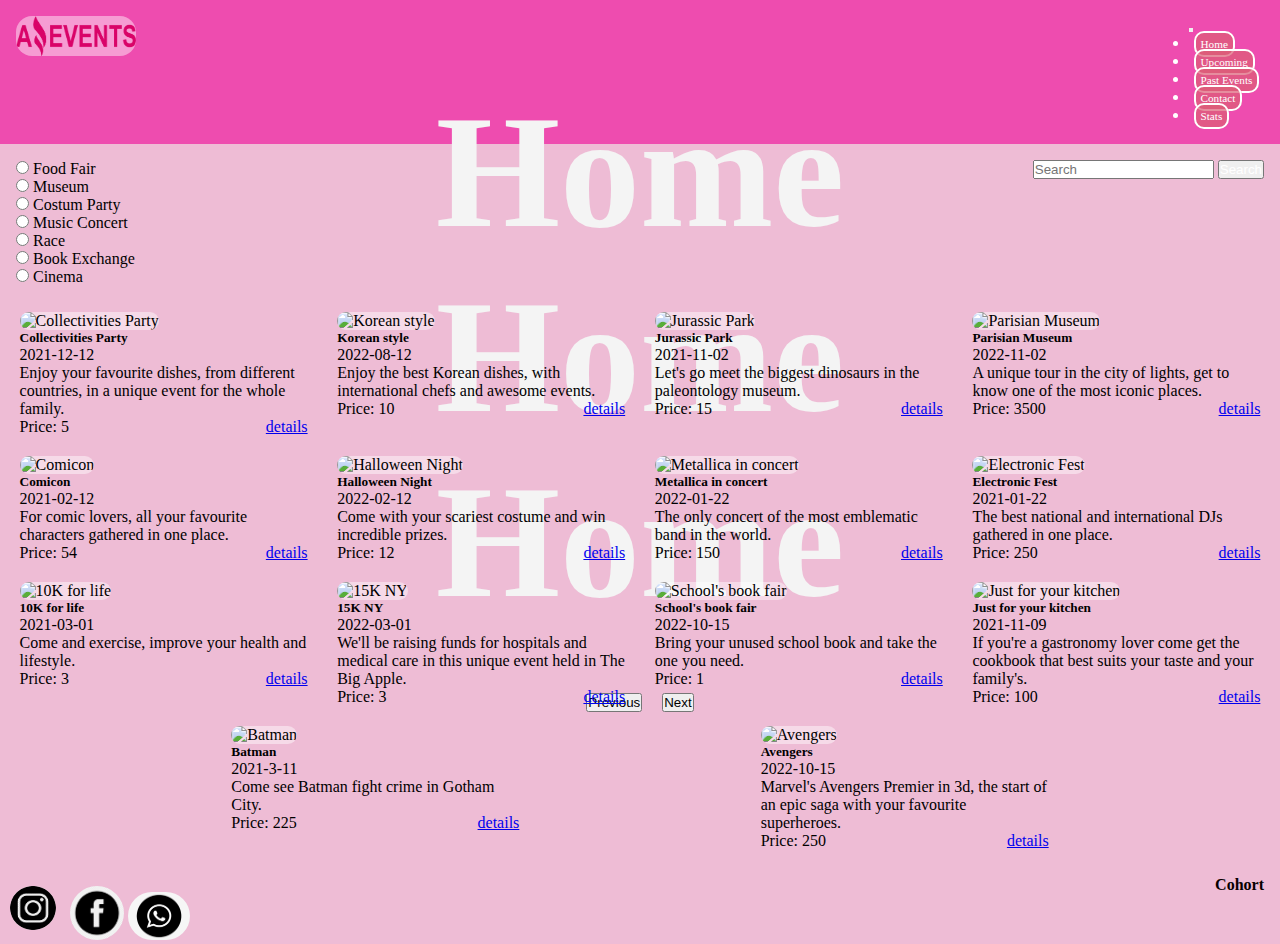
==== index.html @ a5d9b29f "task2" ====
<!DOCTYPE html>
<html lang="en">
<head>
    <meta charset="UTF-8">
    <meta http-equiv="X-UA-Compatible" content="IE=edge">
    <meta name="viewport" content="width=device-width, initial-scale=1.0">
    <link rel="stylesheet" href="./Assets/styles/style.css">
    <link rel="shortcut icon" href="./Assets/images/LogoAmazingEvents.png" type="image/x-icon">

    <title>HOME | Amazing Events</title>
    <link href="https://cdn.jsdelivr.net/npm/bootstrap@5.2.3/dist/css/bootstrap.min.css" rel="stylesheet" integrity="sha384-rbsA2VBKQhggwzxH7pPCaAqO46MgnOM80zW1RWuH61DGLwZJEdK2Kadq2F9CUG65" crossorigin="anonymous">

</head>
<body>
    <header>
        <div class="headertop">
          <div class="logo">
            <img src="./Assets/images/LogoAmazingEvents.png" alt="">
            </div>
            <nav class="navbar navbar-expand-lg bg-body-tertiary">
              <div class="container-fluid">
                <button class="navbar-toggler" type="button" data-bs-toggle="collapse" data-bs-target="#navbarNav" aria-controls="navbarNav" aria-expanded="false" aria-label="Toggle navigation">
                  <span class="navbar-toggler-icon"></span>
                </button>
                <div class="collapse navbar-collapse" id="navbarNav">
                  <ul class="navbar-nav">
                    <li class="nav-item">
                      <a class="nav-link" href="#">Home</a>
                    </li>
                    <li class="nav-item">
                      <a class="nav-link" href="./upcoming.html">Upcoming</a>
                    </li>
                    <li class="nav-item">
                      <a class="nav-link" href="./past.html">Past Events</a>
                    </li>
                    <li class="nav-item">
                      <a class="nav-link" href="./contact.html">Contact</a>
                    </li>
                    <li class="nav-item">
                      <a class="nav-link" href="./stats.html">Stats</a>
                    </li>
                    
                  </ul>
                </div>
              </div>
            </nav>
        </div>
    </header>
    <main>
      <div class="titulo">
      <div id="carouselExampleControls" class="carousel slide" data-bs-ride="carousel">
        <div class="carousel-inner">
          <div class="carousel-item active">
            <h1>Home</h1>
          </div>
          <div class="carousel-item">
            <h1>Home</h1>
          </div>
          <div class="carousel-item">
            <h1>Home</h1>
          </div>
        </div>
        <button class="carousel-control-prev" type="button" data-bs-target="#carouselExampleControls" data-bs-slide="prev">
          <span class="carousel-control-prev-icon" aria-hidden="true"></span>
          <span class="visually-hidden">Previous</span>
        </button>
        <button class="carousel-control-next" type="button" data-bs-target="#carouselExampleControls" data-bs-slide="next">
          <span class="carousel-control-next-icon" aria-hidden="true"></span>
          <span class="visually-hidden">Next</span>
        </button>
      </div>
      </div>
        <div class="category-search">
            <div class="category">
            <div class="form-check form-check-inline">
                <input class="form-check-input" type="radio" name="inlineRadioOptions" id="inlineRadio1" value="option1">
                <label class="form-check-label" for="inlineRadio1">Food Fair</label>
              </div>
              <div class="form-check form-check-inline">
                <input class="form-check-input" type="radio" name="inlineRadioOptions" id="inlineRadio2" value="option2">
                <label class="form-check-label" for="inlineRadio2">Museum</label>
              </div>
              <div class="form-check form-check-inline">
                <input class="form-check-input" type="radio" name="inlineRadioOptions" id="inlineRadio3" value="option1">
                <label class="form-check-label" for="inlineRadio3">Costum Party</label>
              </div>
              <div class="form-check form-check-inline">
                <input class="form-check-input" type="radio" name="inlineRadioOptions" id="inlineRadio4" value="option2">
                <label class="form-check-label" for="inlineRadio4">Music Concert</label>
              </div>
              <div class="form-check form-check-inline">
                <input class="form-check-input" type="radio" name="inlineRadioOptions" id="inlineRadio5" value="option2">
                <label class="form-check-label" for="inlineRadio5">Race</label>
              </div>
              <div class="form-check form-check-inline">
                <input class="form-check-input" type="radio" name="inlineRadioOptions" id="inlineRadio6" value="option2">
                <label class="form-check-label" for="inlineRadio6">Book Exchange</label>
              </div>
              <div class="form-check form-check-inline">
                <input class="form-check-input" type="radio" name="inlineRadioOptions" id="inlineRadio7" value="option2">
                <label class="form-check-label" for="inlineRadio7">Cinema</label>
              </div>
            
            </div>
              <div class="searchthing" data-bs-theme="dark">
              <form class="d-flex" role="search">
                <input class="form-control me-2" type="search" placeholder="Search" aria-label="Search">
                <button class="btn btn-outline-success bg-dark" type="submit" style="color: white;">Search</button>
              </form>
              </div>
        </div>

        <div id="cards-section" class="card-position">
            
        </div>
    </main>
    <footer>
        
            <div>
                <img class="insta" src="./Assets/images/insta-logo.png" alt="insta-logo">
                <img class="face" src="./Assets/images/face-logo.png" alt="face-logo">
                <img class="whats" src="./Assets/images/whats-logo.png" alt="whatsapp-logo">
            </div>
            <div>
             <h4>
                Cohort  
             </h4>
            </div>
      
    </footer>
    <script src="https://cdn.jsdelivr.net/npm/bootstrap@5.2.3/dist/js/bootstrap.bundle.min.js" integrity="sha384-kenU1KFdBIe4zVF0s0G1M5b4hcpxyD9F7jL+jjXkk+Q2h455rYXK/7HAuoJl+0I4" crossorigin="anonymous"></script>
    <script src="./Assets/js/datos.js"></script>
    <script src="./Assets/js/home.js"></script>
</body>
</html>
---- Assets/styles/style.css ----
*{
    box-sizing: border-box;
    padding: 0%;
    margin: 0%;   
}
body {
    background-color: rgb(244, 244, 244);
    min-height: 60vh;
    background-color: rgb(238, 188, 213);
}

header {
    background-color: rgba(238, 43, 163, 0.774);
    height: 5rem;
    display: flex;
    flex-direction: column;
    justify-content: space-between;
    color: white;
    padding: 0,8rem;
}
.navbar a {
    color: white;
    background-color:rgba(220, 93, 118, 0.705);
    text-decoration: none;
    font-size: 0.7rem;
    border: 2px solid white;
    border-radius: 10px;
    padding: 0.3rem;
    margin: 0.3rem;
}
.navbar a:hover {
    color: black;
    background-color: white;
    text-decoration: none;
    font-size: 0.7rem;
    padding: 0.3rem;
    border-radius: 10px;
}
.headertop {
    display: flex;
    justify-content: space-between;
    flex-wrap: wrap;
    padding: 1rem;
}

img, svg{
background-color: rgba(255, 255, 255, 0.446);
border-radius: 1rem;
    width: 120px;
    height: 40px;
}
main{
    min-height: 40rem;
    background-color: rgb(238, 188, 213);
    margin-bottom: 1rem;
}
.card-img-top{
    height: 9rem;
    width: 16rem;
}

.card-details{
    justify-content: center;
    display: flex;
    flex-wrap: wrap;
    padding-top: 6rem;
}
.text-details{
    background-color: white;
    display: flex;
    flex-direction: column;
    padding: 0.5rem;
    border-top-right-radius: 1rem;
    border-bottom-left-radius: 1rem;
}
.card-details img{
    width: 28rem;
    height: 16rem;
}
.row{
    display: flex;
    align-items: center;
}

.titulo {
    height: 4rem;
    background-color: rgba(238, 43, 163, 0.774);
    color:rgb(244, 244, 244);
    font-size: 5rem;
    text-align: center;
}

.category-search {
    display: flex;
    justify-content: space-between;
    flex-wrap: wrap;
    padding: 1rem;
}

.conttable{
    display: flex;
    justify-content: center;
}

.table{
    margin:0.5rem;
    display: flex;
    flex-direction: column;
    justify-content: center;
    width: 58.5rem !important;
}

.contform{
    font-size: 1.3rem;
    display: flex;
    justify-content: center;
}

.form{
    padding-top: 7rem;
    width: 30%;
}

footer {
    height: fit-content;
    color: rgb(8, 0, 0);
    display: flex;
    flex-direction: row;
    justify-content: space-between;
    flex-wrap: wrap;
    
}

footer h4{
    margin-right: 1rem;
}

.insta{
    width: 2.9rem;
    height: 2.8rem;
    margin: 0.6rem;
    border-radius: 2rem;
}
.face{
    width: 3.4rem;
    height: 3.4rem;
    border-radius: 3rem;
}
.whats{
    width: 3.9rem;
    height: 3rem;
    border-radius: 3rem;
}

main .card-position {
    display: flex;
    flex-direction: row;
    flex-wrap: wrap;
    justify-content: space-evenly;
}
.card {
    margin: 10px;
}

.botcard {
    display: flex;
    flex-direction: row;
    flex-wrap: nowrap;
    justify-content: space-between;
}
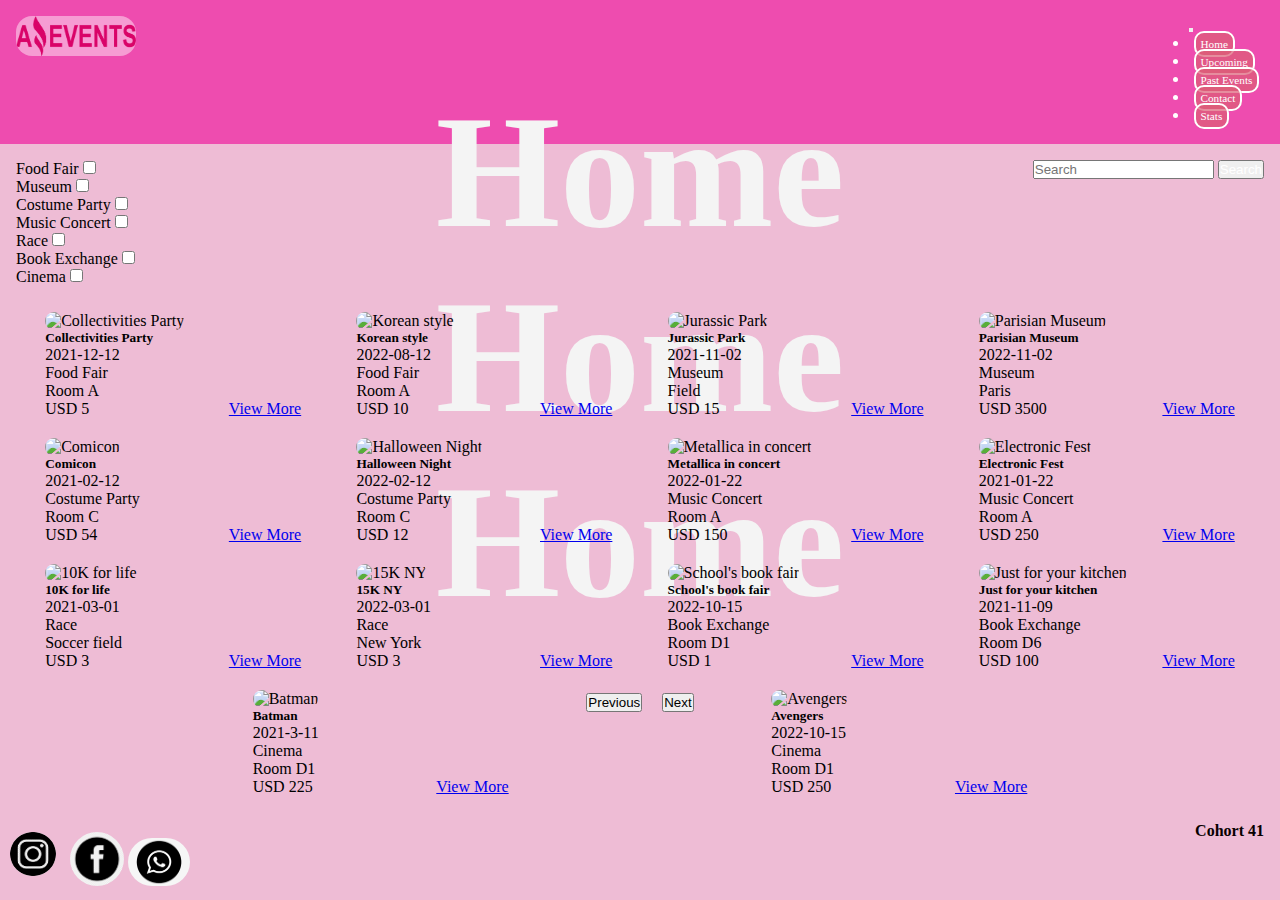
==== commit d4709a77: "filtrosydetails" ====
--- a/index.html
+++ b/index.html
@@ -15,7 +15,7 @@
     <header>
         <div class="headertop">
           <div class="logo">
-            <img src="./Assets/images/LogoAmazingEvents.png" alt="">
+            <img class="imglogo" src="./Assets/images/LogoAmazingEvents.png" alt="">
             </div>
             <nav class="navbar navbar-expand-lg bg-body-tertiary">
               <div class="container-fluid">
@@ -71,43 +71,17 @@
       </div>
       </div>
         <div class="category-search">
-            <div class="category">
-            <div class="form-check form-check-inline">
-                <input class="form-check-input" type="radio" name="inlineRadioOptions" id="inlineRadio1" value="option1">
-                <label class="form-check-label" for="inlineRadio1">Food Fair</label>
-              </div>
-              <div class="form-check form-check-inline">
-                <input class="form-check-input" type="radio" name="inlineRadioOptions" id="inlineRadio2" value="option2">
-                <label class="form-check-label" for="inlineRadio2">Museum</label>
-              </div>
-              <div class="form-check form-check-inline">
-                <input class="form-check-input" type="radio" name="inlineRadioOptions" id="inlineRadio3" value="option1">
-                <label class="form-check-label" for="inlineRadio3">Costum Party</label>
-              </div>
-              <div class="form-check form-check-inline">
-                <input class="form-check-input" type="radio" name="inlineRadioOptions" id="inlineRadio4" value="option2">
-                <label class="form-check-label" for="inlineRadio4">Music Concert</label>
-              </div>
-              <div class="form-check form-check-inline">
-                <input class="form-check-input" type="radio" name="inlineRadioOptions" id="inlineRadio5" value="option2">
-                <label class="form-check-label" for="inlineRadio5">Race</label>
-              </div>
-              <div class="form-check form-check-inline">
-                <input class="form-check-input" type="radio" name="inlineRadioOptions" id="inlineRadio6" value="option2">
-                <label class="form-check-label" for="inlineRadio6">Book Exchange</label>
-              </div>
-              <div class="form-check form-check-inline">
-                <input class="form-check-input" type="radio" name="inlineRadioOptions" id="inlineRadio7" value="option2">
-                <label class="form-check-label" for="inlineRadio7">Cinema</label>
-              </div>
-            
+
+            <div class="category" id="category-place">
             </div>
-              <div class="searchthing" data-bs-theme="dark">
-              <form class="d-flex" role="search">
-                <input class="form-control me-2" type="search" placeholder="Search" aria-label="Search">
+
+            <div class="searchthing" data-bs-theme="dark">
+              <form class="d-flex" role="search" >
+                <input class="form-control me-2" type="search" placeholder="Search" aria-label="Search" id="search-place">
                 <button class="btn btn-outline-success bg-dark" type="submit" style="color: white;">Search</button>
               </form>
-              </div>
+           </div>
+
         </div>
 
         <div id="cards-section" class="card-position">
@@ -123,7 +97,7 @@
             </div>
             <div>
              <h4>
-                Cohort  
+                Cohort 41 
              </h4>
             </div>
       
--- a/Assets/styles/style.css
+++ b/Assets/styles/style.css
@@ -43,7 +43,7 @@
     padding: 1rem;
 }
 
-img, svg{
+.imglogo{
 background-color: rgba(255, 255, 255, 0.446);
 border-radius: 1rem;
     width: 120px;
@@ -57,26 +57,26 @@
 .card-img-top{
     height: 9rem;
     width: 16rem;
+    border-radius: 1rem;
 }
 
 .card-details{
     justify-content: center;
     display: flex;
     flex-wrap: wrap;
-    padding-top: 6rem;
+    padding-top: 3rem;
+    padding-bottom: 3rem;
 }
-.text-details{
-    background-color: white;
+.staylist{
+    width: 94%;
+    background-color: rgba(255, 255, 255, 0.702);
     display: flex;
     flex-direction: column;
-    padding: 0.5rem;
+    padding: 0.2rem;
     border-top-right-radius: 1rem;
     border-bottom-left-radius: 1rem;
 }
-.card-details img{
-    width: 28rem;
-    height: 16rem;
-}
+
 .row{
     display: flex;
     align-items: center;
@@ -168,3 +168,26 @@
     flex-wrap: nowrap;
     justify-content: space-between;
 }
+
+.detailed-img{
+    width:95%;
+    display: flex;
+    flex-direction: column;
+    border-top-left-radius: 2rem;
+    border-bottom-right-radius: 2rem;
+}
+.container-img-details{
+    display: flex;
+    justify-content: center;
+width: 45rem;
+max-width: 42rem;
+min-width: 10rem;
+}
+.container-text-card{
+    display: flex;
+    justify-content: center;
+}
+.abajocard{
+display: flex;
+justify-content: space-between;
+}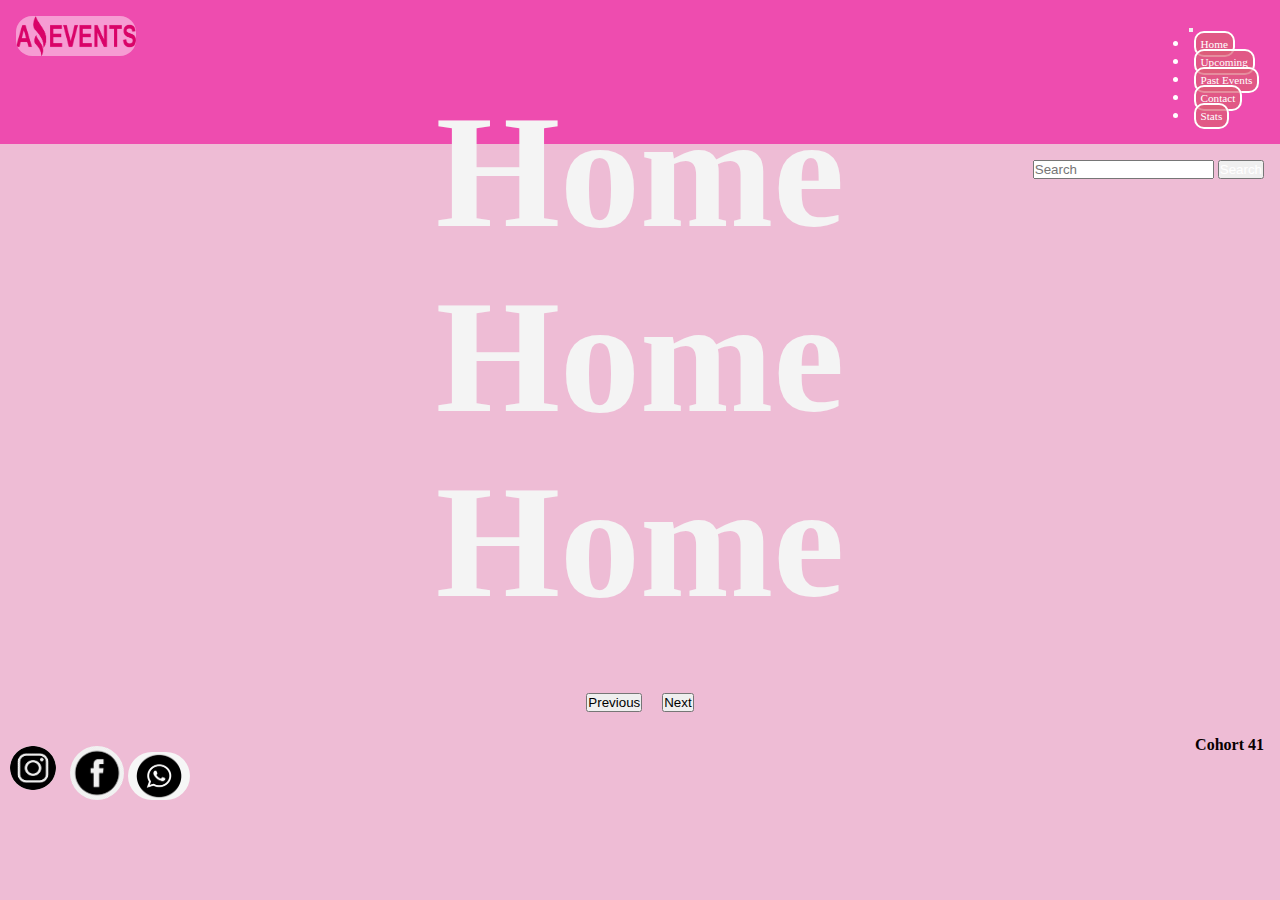
==== commit e675709d: "parte1" ====
--- a/index.html
+++ b/index.html
@@ -103,7 +103,6 @@
       
     </footer>
     <script src="https://cdn.jsdelivr.net/npm/bootstrap@5.2.3/dist/js/bootstrap.bundle.min.js" integrity="sha384-kenU1KFdBIe4zVF0s0G1M5b4hcpxyD9F7jL+jjXkk+Q2h455rYXK/7HAuoJl+0I4" crossorigin="anonymous"></script>
-    <script src="./Assets/js/datos.js"></script>
     <script src="./Assets/js/home.js"></script>
 </body>
 </html>--- a/Assets/styles/style.css
+++ b/Assets/styles/style.css
@@ -99,15 +99,8 @@
 
 .conttable{
     display: flex;
+    padding: 2rem;
     justify-content: center;
-}
-
-.table{
-    margin:0.5rem;
-    display: flex;
-    flex-direction: column;
-    justify-content: center;
-    width: 58.5rem !important;
 }
 
 .contform{
